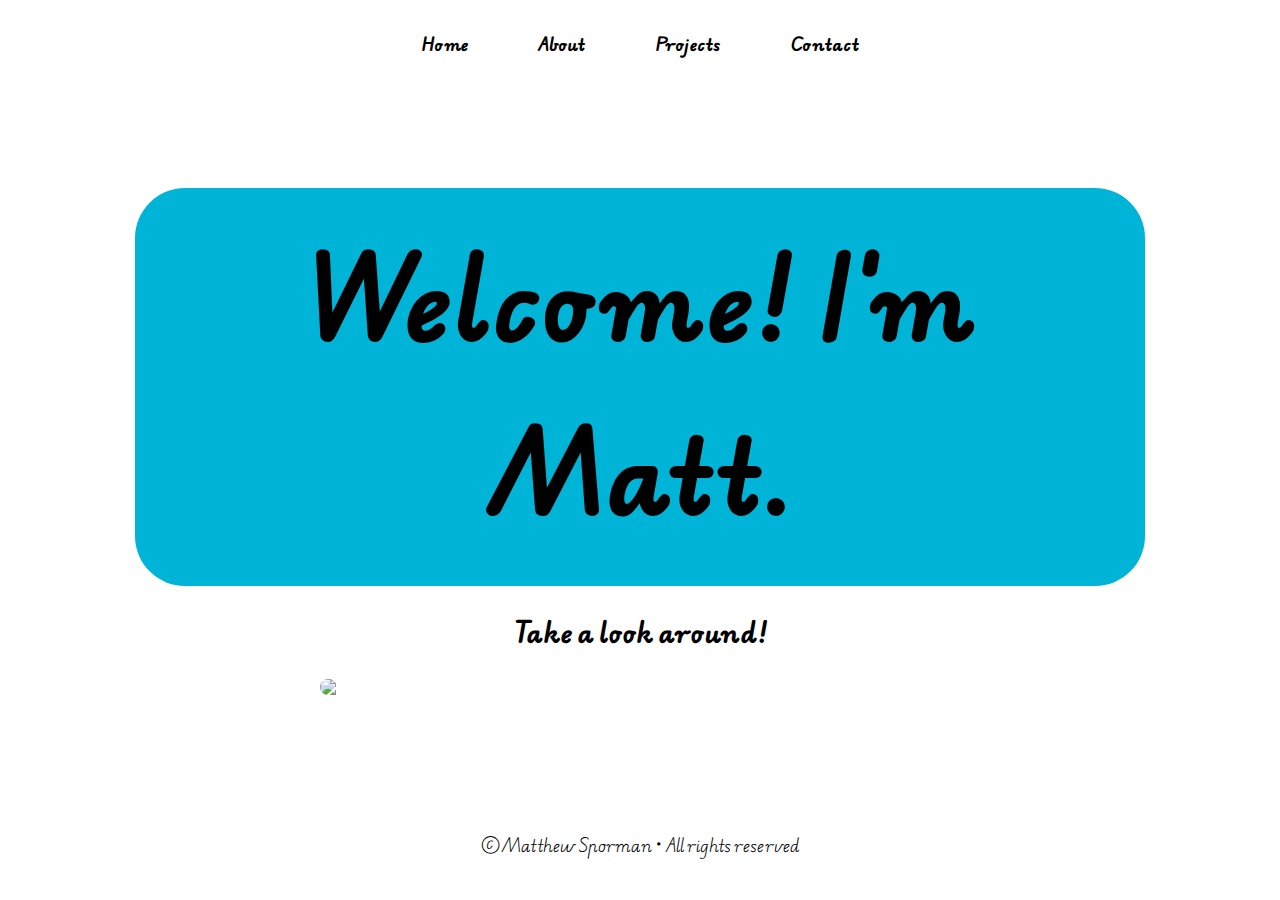
==== js/home.html @ 010f8f3f "Navigation Bar Implementation" ====
<!DOCTYPE html>
<html lang="en">
<head>
    <meta charset="UTF-8">
    <meta name="viewport" content="width=device-width, initial-scale=1.0">
    <meta http-equiv="X-UA-Compatible" content="ie=edge">
    <title>My Portfolio</title>

    <!-- Ga Maamli Font API call -->
    <style>
        @import url('https://fonts.googleapis.com/css2?family=Edu+AU+VIC+WA+NT+Pre:wght@400..700&family=Fjord+One&family=Ga+Maamli&display=swap');
    </style>

    <!-- Hand Percusrive Font API call -->
    <style>
        @import url('https://fonts.googleapis.com/css2?family=Edu+AU+VIC+WA+NT+Pre:wght@400..700&display=swap');
    </style>
    
    <!-- Fjord One Font API call -->
    <style>
        @import url('https://fonts.googleapis.com/css2?family=Edu+AU+VIC+WA+NT+Pre:wght@400..700&family=Fjord+One&display=swap');
    </style>
    
    <!-- Link to external CSS -->
    <link rel="stylesheet" href="styles.css">
    <!-- Link to external Javascript -->
    <script defer src="script.js"></script>
</head>
<body>

    <!-- Navigation Section -->
    <nav class = "navbar">
        <div class = "navigationBar-container">
            <ul class = "nav-list">
                <li><a href="#home" class="nav-link">Home</a></li>
                <li><a href="#about" class = "nav-link">About</a></li>
                <li><a href="#projects" class = "nav-link">Projects</a></li>
                <li><a href="#contact" class = "nav-link">Contact</a></li>
            </ul>
        </div>
    </nav>

    <!-- Main Content Section -->
    <main>
        <div class="pageTabs-container">
            <section id="home">
                <h2>Welcome! I'm Matt.</h2>
                <p> Take a look around! </p>
                <div class="profilePhoto">
                    <img src = "C:\Users\matth\OneDrive\Documents\GitHub\My-Portfolio-Website\images\profile-pic-work.png">
                </div>
            </section>

            <section id="about">
                <h2>About Us</h2>
                <p>This section can contain details about your business or project.</p>
                <div class="MTU_Campus">
                <img src = "C:\Users\matth\OneDrive\Documents\GitHub\My-Portfolio-Website\images\MTU_Campus.jpg">
                </div>
            </section>

            <section id="projects">
                <h2>My Projects</h2>
                <p>Describe the services you offer here.</p>
            </section>

            <section id="contact">
                <h2>Contact Us</h2>
                <p>Provide your contact details or a contact form here.</p>
            </section>
        </div>
    </main>

    <!-- Footer Section -->
    <footer>
        <div class = "footer-container">
            <p> &copy Matthew Sporman &#x2022 All rights reserved </p>
        </div>
    </footer>
</body>
</html>
---- js/styles.css ----
section {
    display: none
}

/* Body takes full viewport height */
body {
    display: flex;
    flex-direction: column;   /* Arrange children (header, main, footer) in a column */
    min-height: 100vh;         /* Make the body at least 100% of the viewport height */
    margin: 0;                 /* Remove default margin */
    font-family: 'Edu AU VIC WA NT Pre', sans-serif;
}

/* Main content can grow to take up remaining space */
main {
    flex-grow: 1;              /* This makes the main section grow to take remaining space */
}

#home {
    display: contents;
    background-image: url("C:\Users\matth\OneDrive\Documents\GitHub\My-Portfolio-Website\images\home_background.jpg");
}

#home h2 {
    font-size: 100px;           /* Adjust the font size */
    font-weight: bold;         /* Make the font bold */
    text-align: center;        /* Center-align the text */
    margin: 0 auto;
    margin-top: 100px;
    background-color: #00B4D8;
    min-width: 75%;
    max-width: 75%;
    border-radius: 50px;
    padding: 25px;
    display: inline-flexbox;
}

#home p {
    font-size: 25px;
    font-weight: bold;
    text-align: center;    
}

#home img {
    display: block;
    margin-left: auto;
    margin-right: auto;
}

footer {
    text-align: center;
    padding-bottom: 25px;
}

nav {
    border-radius: 25px;
    padding: 20px 20px;
}

ul {
    list-style-type: none; /* Removes the default list bullet points */
    display: flex; /* Makes the list items display horizontally */
    padding: 0;
    margin: 0;
    justify-content: center; /* Centers the list items horizontally */
}

li {
    margin: 0 20px; /* Adds spacing between the items */
}

a {
    text-decoration: none; /* Removes the underline from links */
    border-radius: 25px;
    color: black; /* Changes the text color */
    font-weight: bold; /* Makes the text bold */
    font-size: 16px; /* Adjusts the text size */
    display: block;
    padding: 10px 15px; /* Adds some padding inside the links */
    transition: background-color 0.3s ease, color 0.3s ease;
}

/* Add a transition for the box */
.active-box {
    position: absolute;
    top: 0;
    left: 0;
    height: 100%;
    width: 100%;
    background-color: grey;
    border-radius: 12.5px;
    transition: left 0.3s ease;
    z-index: -1; /* Make sure it stays behind the text */
}

/* This makes the active link appear darker (hover effect) */
a:hover, a:focus {
    background-color: grey;
    color: white;
}

img {
    border-radius: 25px;
    max-width: 50%;
    max-height:400px;
    height: auto;
}
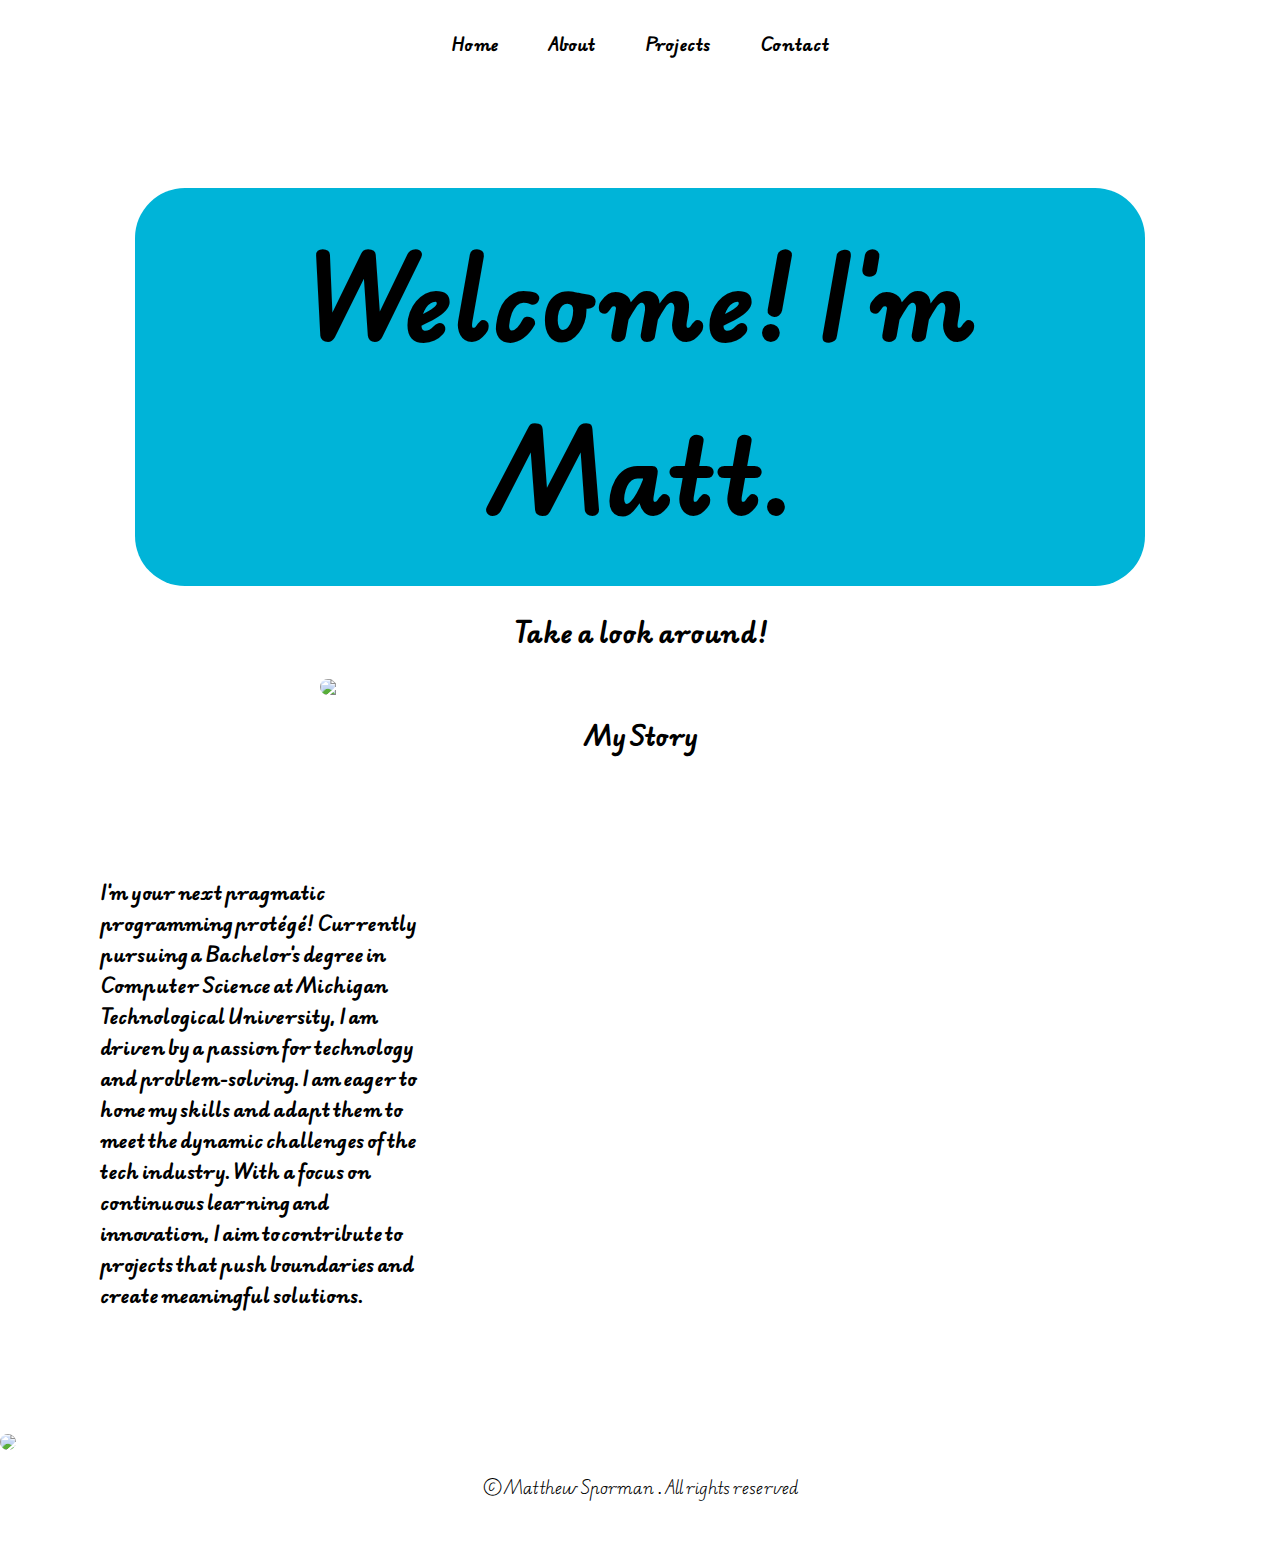
==== commit 173c834a: "Update" ====
--- a/js/home.html
+++ b/js/home.html
@@ -1,43 +1,39 @@
 <!DOCTYPE html>
 <html lang="en">
-<head>
-    <meta charset="UTF-8">
-    <meta name="viewport" content="width=device-width, initial-scale=1.0">
-    <meta http-equiv="X-UA-Compatible" content="ie=edge">
-    <title>My Portfolio</title>
+    <head>
+        <meta charset="UTF-8">
+        <meta name="viewport" content="width=device-width, initial-scale=1.0">
+        <meta http-equiv="X-UA-Compatible" content="ie=edge">
+        <title>My Portfolio Website</title>
 
-    <!-- Ga Maamli Font API call -->
-    <style>
-        @import url('https://fonts.googleapis.com/css2?family=Edu+AU+VIC+WA+NT+Pre:wght@400..700&family=Fjord+One&family=Ga+Maamli&display=swap');
-    </style>
+        <!-- Ga Maamli Font API call -->
+        <style>
+            @import url('https://fonts.googleapis.com/css2?family=Edu+AU+VIC+WA+NT+Pre:wght@400..700&family=Fjord+One&family=Ga+Maamli&display=swap');
+        </style>
 
-    <!-- Hand Percusrive Font API call -->
-    <style>
-        @import url('https://fonts.googleapis.com/css2?family=Edu+AU+VIC+WA+NT+Pre:wght@400..700&display=swap');
-    </style>
+        <!-- Hand Percusrive Font API call -->
+        <style>
+            @import url('https://fonts.googleapis.com/css2?family=Edu+AU+VIC+WA+NT+Pre:wght@400..700&display=swap');
+        </style>
     
-    <!-- Fjord One Font API call -->
-    <style>
-        @import url('https://fonts.googleapis.com/css2?family=Edu+AU+VIC+WA+NT+Pre:wght@400..700&family=Fjord+One&display=swap');
-    </style>
+        <!-- Fjord One Font API call -->
+        <style>
+            @import url('https://fonts.googleapis.com/css2?family=Edu+AU+VIC+WA+NT+Pre:wght@400..700&family=Fjord+One&display=swap');
+        </style>
     
-    <!-- Link to external CSS -->
-    <link rel="stylesheet" href="styles.css">
-    <!-- Link to external Javascript -->
-    <script defer src="script.js"></script>
-</head>
+        <!-- Link to external CSS -->
+        <link rel="stylesheet" href="styles.css">
+
+        <!-- Link to external Javascript -->
+        <script defer src="script.js"></script>
+    </head>
 <body>
 
-    <!-- Navigation Section -->
-    <nav class = "navbar">
-        <div class = "navigationBar-container">
-            <ul class = "nav-list">
-                <li><a href="#home" class="nav-link">Home</a></li>
-                <li><a href="#about" class = "nav-link">About</a></li>
-                <li><a href="#projects" class = "nav-link">Projects</a></li>
-                <li><a href="#contact" class = "nav-link">Contact</a></li>
-            </ul>
-        </div>
+    <nav id="nav">
+        <a class="nav-link" href="#home">Home</a>
+        <a class="nav-link" href="#about">About</a>
+        <a class="nav-link" href="#projects">Projects</a>
+        <a class="nav-link" href="#contact">Contact</a>
     </nav>
 
     <!-- Main Content Section -->
@@ -52,11 +48,18 @@
             </section>
 
             <section id="about">
-                <h2>About Us</h2>
-                <p>This section can contain details about your business or project.</p>
+                <h2>My Story</h2>
+                <p id="about-paragraph">I'm your next pragmatic programming protégé! 
+                    Currently pursuing a Bachelor's degree in Computer Science at Michigan Technological University,
+                    I am driven by a passion for technology and problem-solving. I am eager to hone my skills and adapt
+                    them to meet the dynamic challenges of the tech industry. With a focus on continuous learning and innovation,
+                    I aim to contribute to projects that push boundaries and create meaningful solutions.
+                </p>
+
                 <div class="MTU_Campus">
                 <img src = "C:\Users\matth\OneDrive\Documents\GitHub\My-Portfolio-Website\images\MTU_Campus.jpg">
                 </div>
+
             </section>
 
             <section id="projects">
@@ -74,7 +77,7 @@
     <!-- Footer Section -->
     <footer>
         <div class = "footer-container">
-            <p> &copy Matthew Sporman &#x2022 All rights reserved </p>
+            <p> &copy Matthew Sporman &#x2024 All rights reserved </p>
         </div>
     </footer>
 </body>
--- a/js/styles.css
+++ b/js/styles.css
@@ -47,14 +47,45 @@
     margin-right: auto;
 }
 
+#about {
+    display: contents;
+    background-image: url("C:\Users\matth\OneDrive\Documents\GitHub\My-Portfolio-Website\images\home_background.jpg");
+}
+
+#about h2 {
+    display: block;
+    font-size: 1.5em;
+    font-weight: bold;
+    text-align: center;
+}
+
+#about p {
+    display: block;
+    margin-block-start: 1em;
+    margin-block-end: 1em;
+    margin-inline-start: 0px;
+    margin-inline-end: 0px;
+    unicode-bidi: isolate;  
+}
+
+#about-paragraph {
+    text-align: left;
+    max-width: 25%;
+    font-size: 18px;
+    font-weight: bold;
+    padding: 100px;
+}
+
 footer {
     text-align: center;
     padding-bottom: 25px;
 }
 
-nav {
-    border-radius: 25px;
-    padding: 20px 20px;
+#nav {
+    display: flex;               /* Flexbox for aligning nav items horizontally */
+    justify-content: center;     /* Center the navigation items */
+    padding: 10px;               /* Padding around the navbar */
+    border-radius: 25px;         /* Rounded corners for navbar */
 }
 
 ul {
@@ -66,17 +97,18 @@
 }
 
 li {
-    margin: 0 20px; /* Adds spacing between the items */
+    margin: 20px; /* Adds spacing between the items */
 }
 
-a {
+.nav-link {
     text-decoration: none; /* Removes the underline from links */
     border-radius: 25px;
     color: black; /* Changes the text color */
     font-weight: bold; /* Makes the text bold */
     font-size: 16px; /* Adjusts the text size */
-    display: block;
-    padding: 10px 15px; /* Adds some padding inside the links */
+    display: inline-block;
+    margin: 0 5px;
+    padding: 20px 20px; /* Adds some padding inside the links */
     transition: background-color 0.3s ease, color 0.3s ease;
 }
 
@@ -94,7 +126,7 @@
 }
 
 /* This makes the active link appear darker (hover effect) */
-a:hover, a:focus {
+.nav-link:hover, .nav-link:focus {
     background-color: grey;
     color: white;
 }
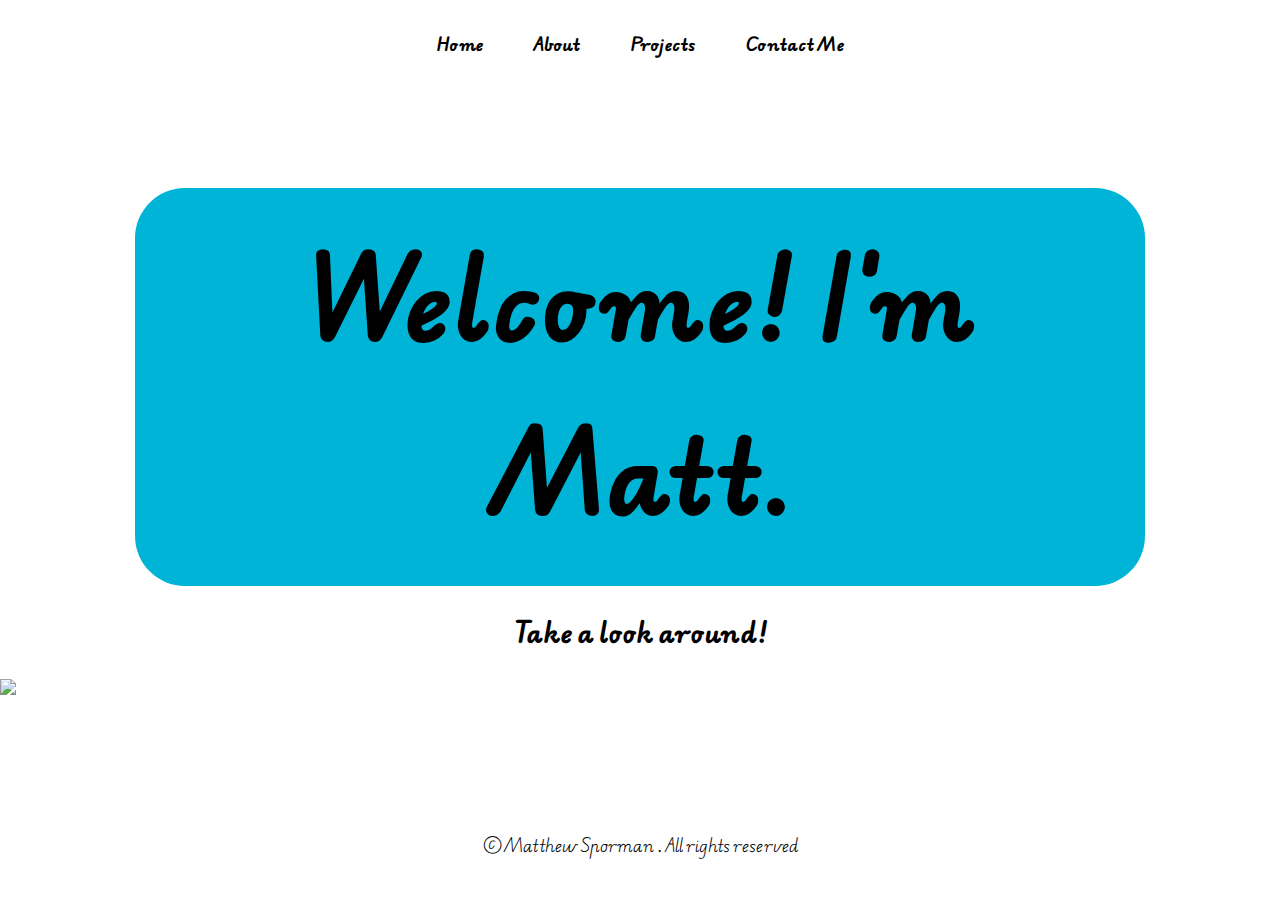
==== commit b3872b04: "Updates" ====
--- a/js/home.html
+++ b/js/home.html
@@ -33,7 +33,7 @@
         <a class="nav-link" href="#home">Home</a>
         <a class="nav-link" href="#about">About</a>
         <a class="nav-link" href="#projects">Projects</a>
-        <a class="nav-link" href="#contact">Contact</a>
+        <a class="nav-link" href="#contact">Contact Me</a>
     </nav>
 
     <!-- Main Content Section -->
@@ -49,17 +49,31 @@
 
             <section id="about">
                 <h2>My Story</h2>
-                <p id="about-paragraph">I'm your next pragmatic programming protégé! 
+                <p id="about-paragraph">
+                    <img id="MTU_Campus" 
+                    src = "C:\Users\matth\OneDrive\Documents\GitHub\My-Portfolio-Website\images\MTU_Campus.jpg">
+                    I'm your next pragmatic programming protégé! 
                     Currently pursuing a Bachelor's degree in Computer Science at Michigan Technological University,
                     I am driven by a passion for technology and problem-solving. I am eager to hone my skills and adapt
                     them to meet the dynamic challenges of the tech industry. With a focus on continuous learning and innovation,
                     I aim to contribute to projects that push boundaries and create meaningful solutions.
                 </p>
+            </section>
 
-                <div class="MTU_Campus">
-                <img src = "C:\Users\matth\OneDrive\Documents\GitHub\My-Portfolio-Website\images\MTU_Campus.jpg">
-                </div>
+            <section id = "contact">
+                <h2>Fill out the form below to get in touch!</h2>
+                <form id="contact-form">
+                <label for="name">Name:</label>
+                <input type="text" id="name" name="name" required>
 
+                <label for="email">Email:</label>
+                <input type="email" id="email" name="email" required>
+
+                <label for="message">Message:</label>
+                <textarea id="message" name="message" rows="4" cols="50"></textarea>
+
+                <button type="submit">Submit</button>
+                </form>
             </section>
 
             <section id="projects">
@@ -67,10 +81,6 @@
                 <p>Describe the services you offer here.</p>
             </section>
 
-            <section id="contact">
-                <h2>Contact Us</h2>
-                <p>Provide your contact details or a contact form here.</p>
-            </section>
         </div>
     </main>
 
--- a/js/styles.css
+++ b/js/styles.css
@@ -1,30 +1,19 @@
-section {
-    display: none
-}
-
-/* Body takes full viewport height */
 body {
     display: flex;
-    flex-direction: column;   /* Arrange children (header, main, footer) in a column */
-    min-height: 100vh;         /* Make the body at least 100% of the viewport height */
-    margin: 0;                 /* Remove default margin */
+    flex-direction: column;
+    min-height: 100vh;
+    margin: 0;
     font-family: 'Edu AU VIC WA NT Pre', sans-serif;
 }
 
-/* Main content can grow to take up remaining space */
 main {
-    flex-grow: 1;              /* This makes the main section grow to take remaining space */
-}
-
-#home {
-    display: contents;
-    background-image: url("C:\Users\matth\OneDrive\Documents\GitHub\My-Portfolio-Website\images\home_background.jpg");
+    flex-grow: 1;
 }
 
 #home h2 {
-    font-size: 100px;           /* Adjust the font size */
-    font-weight: bold;         /* Make the font bold */
-    text-align: center;        /* Center-align the text */
+    font-size: 100px;
+    font-weight: bold;
+    text-align: center;
     margin: 0 auto;
     margin-top: 100px;
     background-color: #00B4D8;
@@ -47,33 +36,85 @@
     margin-right: auto;
 }
 
-#about {
-    display: contents;
-    background-image: url("C:\Users\matth\OneDrive\Documents\GitHub\My-Portfolio-Website\images\home_background.jpg");
+#about h2 {
+    font-size: 25px;
+    place-self: center;
 }
 
-#about h2 {
-    display: block;
-    font-size: 1.5em;
-    font-weight: bold;
-    text-align: center;
+#projects h2 {
+    font-size: 25px;
+    place-self: center;
 }
 
-#about p {
-    display: block;
-    margin-block-start: 1em;
-    margin-block-end: 1em;
-    margin-inline-start: 0px;
-    margin-inline-end: 0px;
-    unicode-bidi: isolate;  
+#contact {
+    display: flex;                  
+    justify-content: center; 
+    align-items: center;  
+    margin-top: 80px;        
+    padding: 20px;
+    flex-grow: 1;
 }
 
-#about-paragraph {
-    text-align: left;
-    max-width: 25%;
-    font-size: 18px;
+#contact h2 {
+    font-size: 25px;
+    place-self: center;
+}
+
+#contact form {
+    border: 5px solid #ccc;
+    padding: 50px;
+    border-radius: 25px;
+    background-color: #f9f9f9;
+    box-shadow: 0 4px 8px rgba(0, 0, 0, 0.1);
+    display: grid;
+    place-items: left;
+    width: 100%;
+    max-width: 750px;
+    margin: auto auto;
+}
+
+form label {
+    text-align: start;
+    margin-right: 10px;
+    vertical-align: top;
+}
+
+form input, form textarea {
+    width: -webkit-fill-available;
+    padding: 10px;
+    margin-bottom: 8px;
+    border-radius: 25px;
+    border: 1px solid #ccc;
+    box-sizing: border-box;
+    font-family: 'Edu AU VIC WA NT Pre', sans-serif;
     font-weight: bold;
-    padding: 100px;
+    font-size: 20px;
+}
+
+form button {
+    padding: 20px 20px;
+    border-radius: 25px;
+    border: none;
+    background-color: white;
+    color: black;
+    font-size: 16px;
+    cursor: pointer;
+    transition: background-color 0.3s ease;
+    font-family: 'Edu AU VIC WA NT Pre', sans-serif;
+    font-weight: bold;
+    margin-top: 4px;
+}
+
+form button:hover {
+    background-color: grey;
+}
+
+input[type="text"], input[type="email"] {
+    font-family: 'Edu AU VIC WA NT Pre', sans-serif;
+    font-weight: bold;
+    border-radius: 25px;
+    padding: 20px 20px;
+    font-size: 16px;
 }
 
 footer {
@@ -82,22 +123,22 @@
 }
 
 #nav {
-    display: flex;               /* Flexbox for aligning nav items horizontally */
-    justify-content: center;     /* Center the navigation items */
-    padding: 10px;               /* Padding around the navbar */
-    border-radius: 25px;         /* Rounded corners for navbar */
+    display: flex;
+    justify-content: center;
+    padding: 10px;
+    border-radius: 25px;
 }
 
 ul {
-    list-style-type: none; /* Removes the default list bullet points */
-    display: flex; /* Makes the list items display horizontally */
+    list-style-type: none;
+    display: flex;
     padding: 0;
     margin: 0;
-    justify-content: center; /* Centers the list items horizontally */
+    justify-content: center;
 }
 
 li {
-    margin: 20px; /* Adds spacing between the items */
+    margin: 20px;
 }
 
 .nav-link {
@@ -131,7 +172,9 @@
     color: white;
 }
 
-img {
+#MTU_Campus {
+    float: right;
+    margin:100px;
     border-radius: 25px;
     max-width: 50%;
     max-height:400px;
